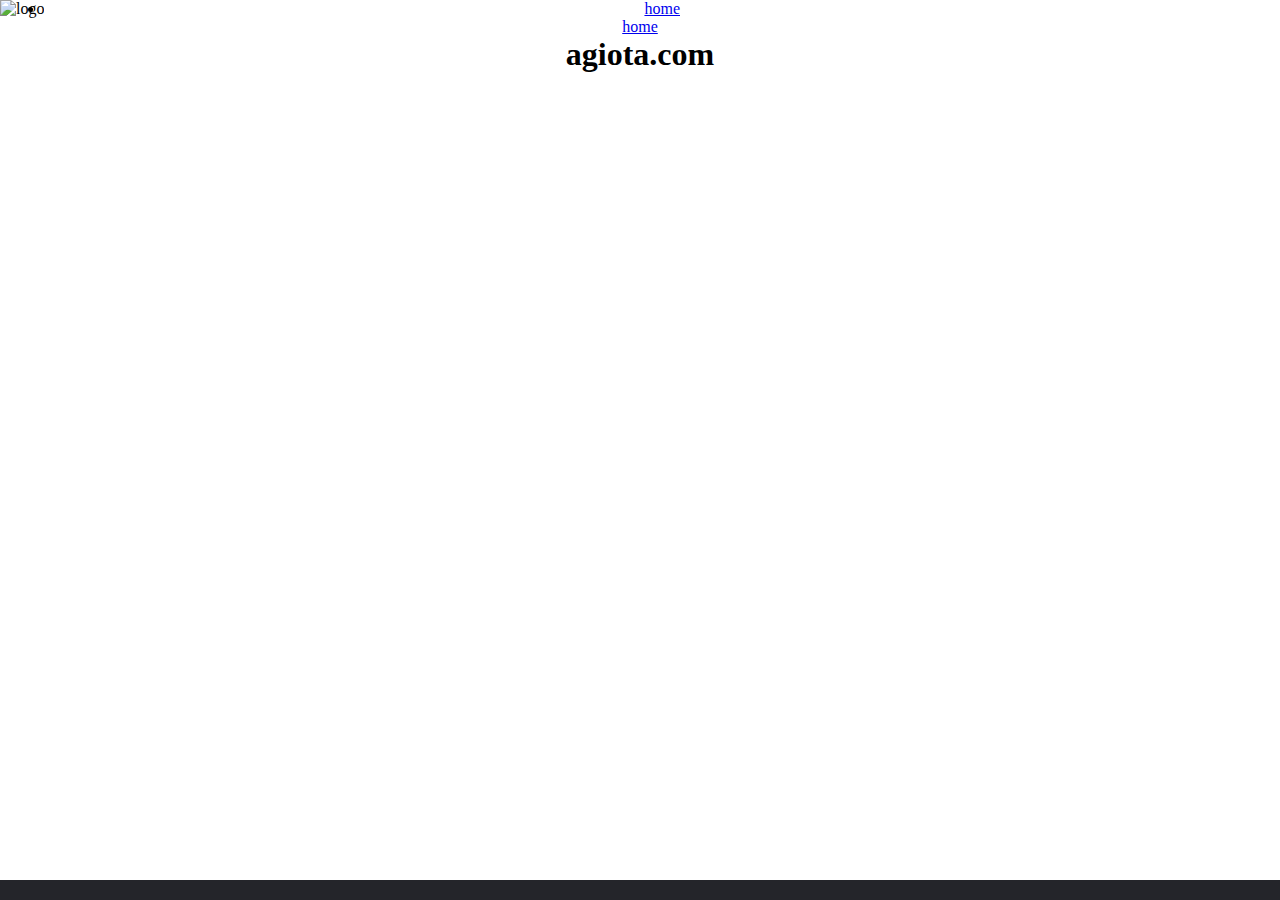
==== Nova pasta/index.html @ 77993187 "Add files via upload" ====
<!DOCTYPE html>
<html lang="pt-BR">
<head>
    <meta charset="UTF-8">
    <meta http-equiv="X-UA-Compatible" content="IE=edge">
    <meta name="viewport" content="width=device-width, initial-scale=1.0">
    <title>agiota.com</title>
    <link rel="shortcut icon" href="" type="image/x-icon">
    <link rel="stylesheet" href="css/css.css">
</head>
<body>
    <div id="tudo">
        <header><img class=logo src="" alt="logo">
            <nav>
            <ul>
                <li><a href="index.html">home</a></li>
                <li><a href="index.html">home</a></li>
            </ul>
        </nav>
        <main>
            <section id="sec1">
                <h1>agiota.com</h1>
            <img src="/img/bolo.png" alt="">
            </section>
        </main>
        <footer></footer>
    </div>
</body>
</html>
---- Nova pasta/css/css.css ----
*{
    padding: 0;
    margin: 0;
    box-sizing: border-box;
}
header{
    text-align: center;
}
header img{
    float: left;
}
ul{
    text-align: center;
}
h1{
    vertical-align:middle;
    text-align: center;
}
body{
    background-color: #313237a;
}

footer{
    position:absolute;
    bottom: 0;
    left: 0;
    right: 0;
    height:20px;
    width: 100%;
    color: #EAEAEA;
    background-color: #24252A;
    padding-left: 3px;
    padding-top: 3px;
    padding-bottom: 3px;
    text-align: center;
    }
    footer img{
        height: 48px;
    }
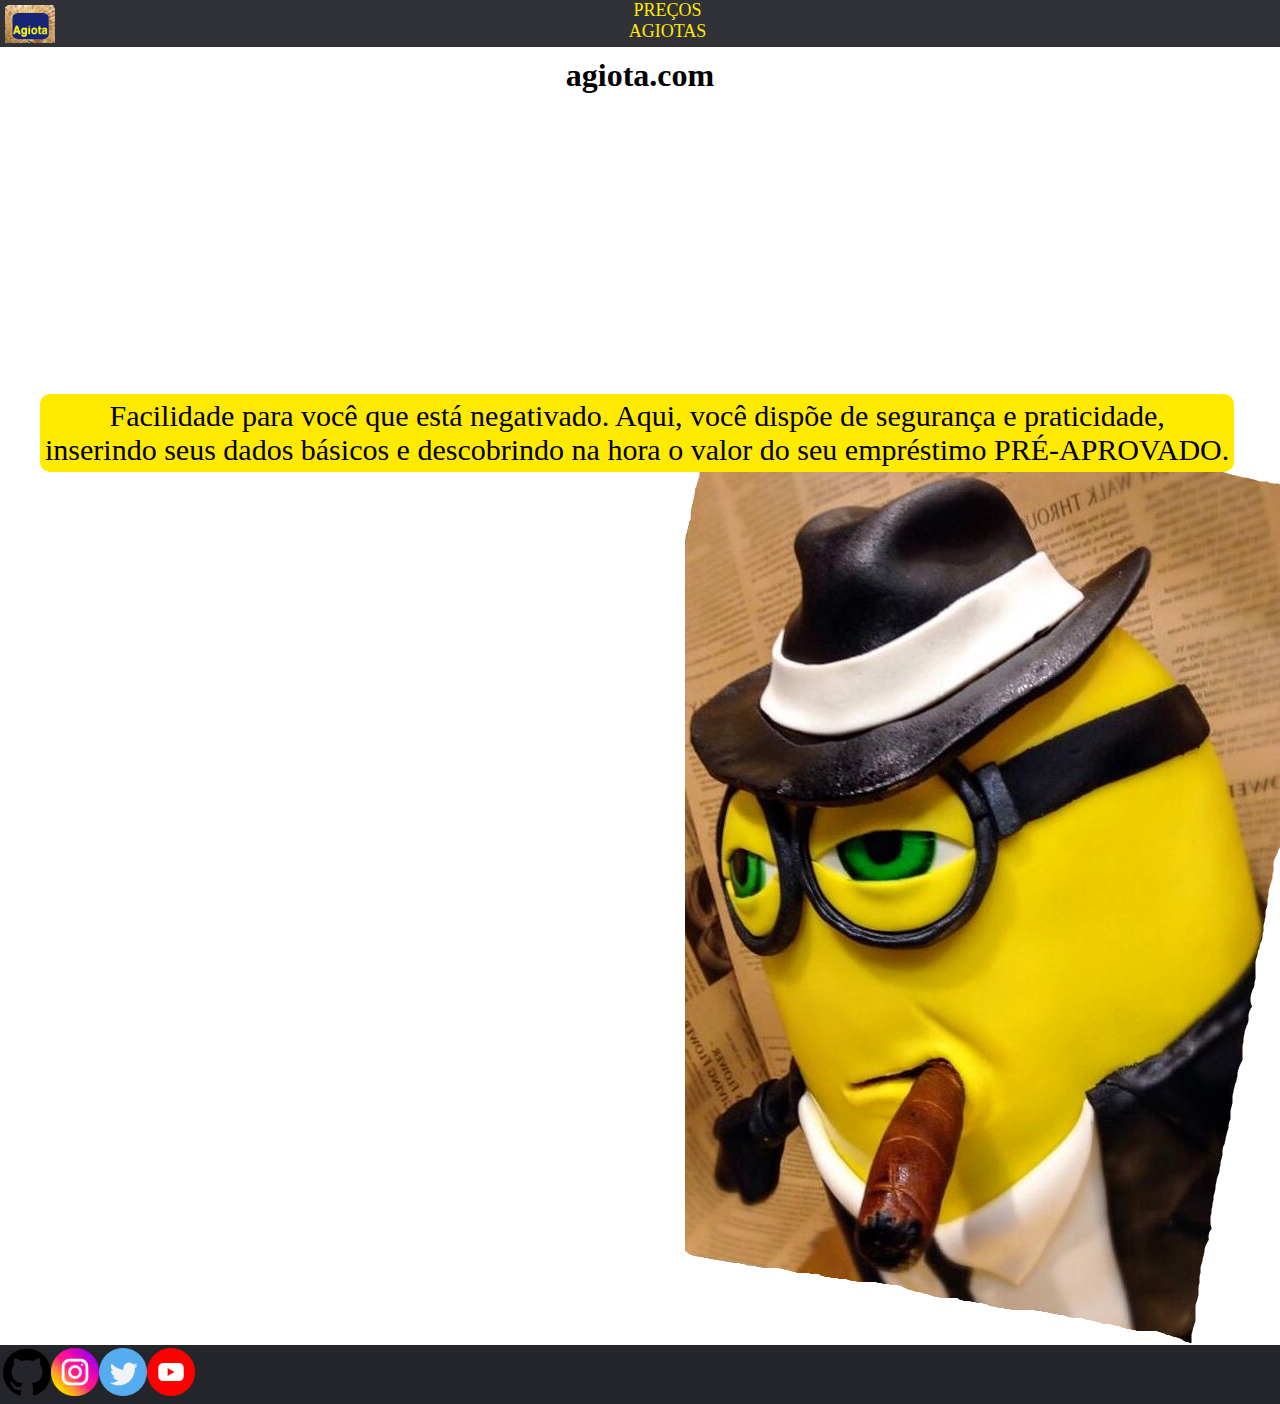
==== commit 47c8b6ab: "ola" ====
--- a/Nova pasta/index.html
+++ b/Nova pasta/index.html
@@ -10,20 +10,28 @@
 </head>
 <body>
     <div id="tudo">
-        <header><img class=logo src="" alt="logo">
+        <header>
+            <img class=logo src="img/agiota itau.jpg" alt="logo">
             <nav>
             <ul>
-                <li><a href="index.html">home</a></li>
-                <li><a href="index.html">home</a></li>
+                <li><a href="pages/agiotas.html">PREÇOS</a></li>
+                <li><a href="pages/contatos.html">AGIOTAS</a></li>
             </ul>
         </nav>
+    </header>
         <main>
             <section id="sec1">
-                <h1>agiota.com</h1>
-            <img src="/img/bolo.png" alt="">
+                <h1 id="nome">agiota.com</h1>
+                <p>Facilidade para você que está negativado. Aqui, você dispõe de segurança e praticidade,<br> inserindo seus dados básicos e descobrindo na hora o valor do seu empréstimo PRÉ-APROVADO.</p>
+            <img id="bolo" src="img/bolo.png" alt="">
             </section>
         </main>
-        <footer></footer>
+        <footer>
+        <a class="git1" href="https://github.com/matgduarte" target="_blank"><img src="img/git.png" alt="github"></a>
+        <a href="#" target="_blank"><img src="img/insta.png" alt="instagram"></a>
+        <a href="#" target="_blank"><img src="img/twitter.png" alt="twitter"></a>
+        <a href="https://www.youtube.com/c/top10fodas" target="_blank"><img src="img/youtube.png" alt="youtube"></a>
+        </footer>
     </div>
 </body>
 </html>
--- a/Nova pasta/css/css.css
+++ b/Nova pasta/css/css.css
@@ -15,17 +15,70 @@
 h1{
     vertical-align:middle;
     text-align: center;
+
+}
+#nome{
+    padding-top: 10px;
+}
+#nome2{
+    padding-top: 10px;
+    margin-bottom: 90px;
+}
+li, a, button{
+    font-weight: 500px;
+    font-size: 16px;
+    color: #ffea00;
+    text-decoration: none;
+    font-size: 18px;
+    list-style: none;
+    }
+header{
+    background-color: #313237;
+    padding-bottom: 5px;
+}
+header img{
+    margin-top: 5px;
+    margin-left: 5px;
+    width: 50px;
 }
 body{
-    background-color: #313237a;
+ 
+    
+}
+main{
+   height: 90px;
+}
+#bolo{
+    float: right;
+    height: auto;
+    margin-right: 0;
+    border-radius: 0;
+}
+section{
+    text-align: center;
+}
+section img{
+    height: 200px;
+    margin-right: 2%;
+    border-radius: 10px;
+}
+section p{
+    margin-top: 300px;
+    margin-left: 40px;
+    float: left;
+    font-size: 30px;
+    background-color:#ffea00;
+    border-radius: 10px;
+    padding: 5px;
+    float: left;
 }
 
 footer{
-    position:absolute;
+    float: left;
     bottom: 0;
     left: 0;
     right: 0;
-    height:20px;
+    height:10%;
     width: 100%;
     color: #EAEAEA;
     background-color: #24252A;
@@ -36,4 +89,18 @@
     }
     footer img{
         height: 48px;
+    }
+    footer a{
+        float: left;
+    }
+    @media (max-width: 480px){
+       
+    }
+    @media (min-width: 481px) and (max-width: 680px){
+      
+    }
+    @media (min-width: 681px) and (max-width: 980px){
+      
+    }
+    @media (min-width: 981px){
     }